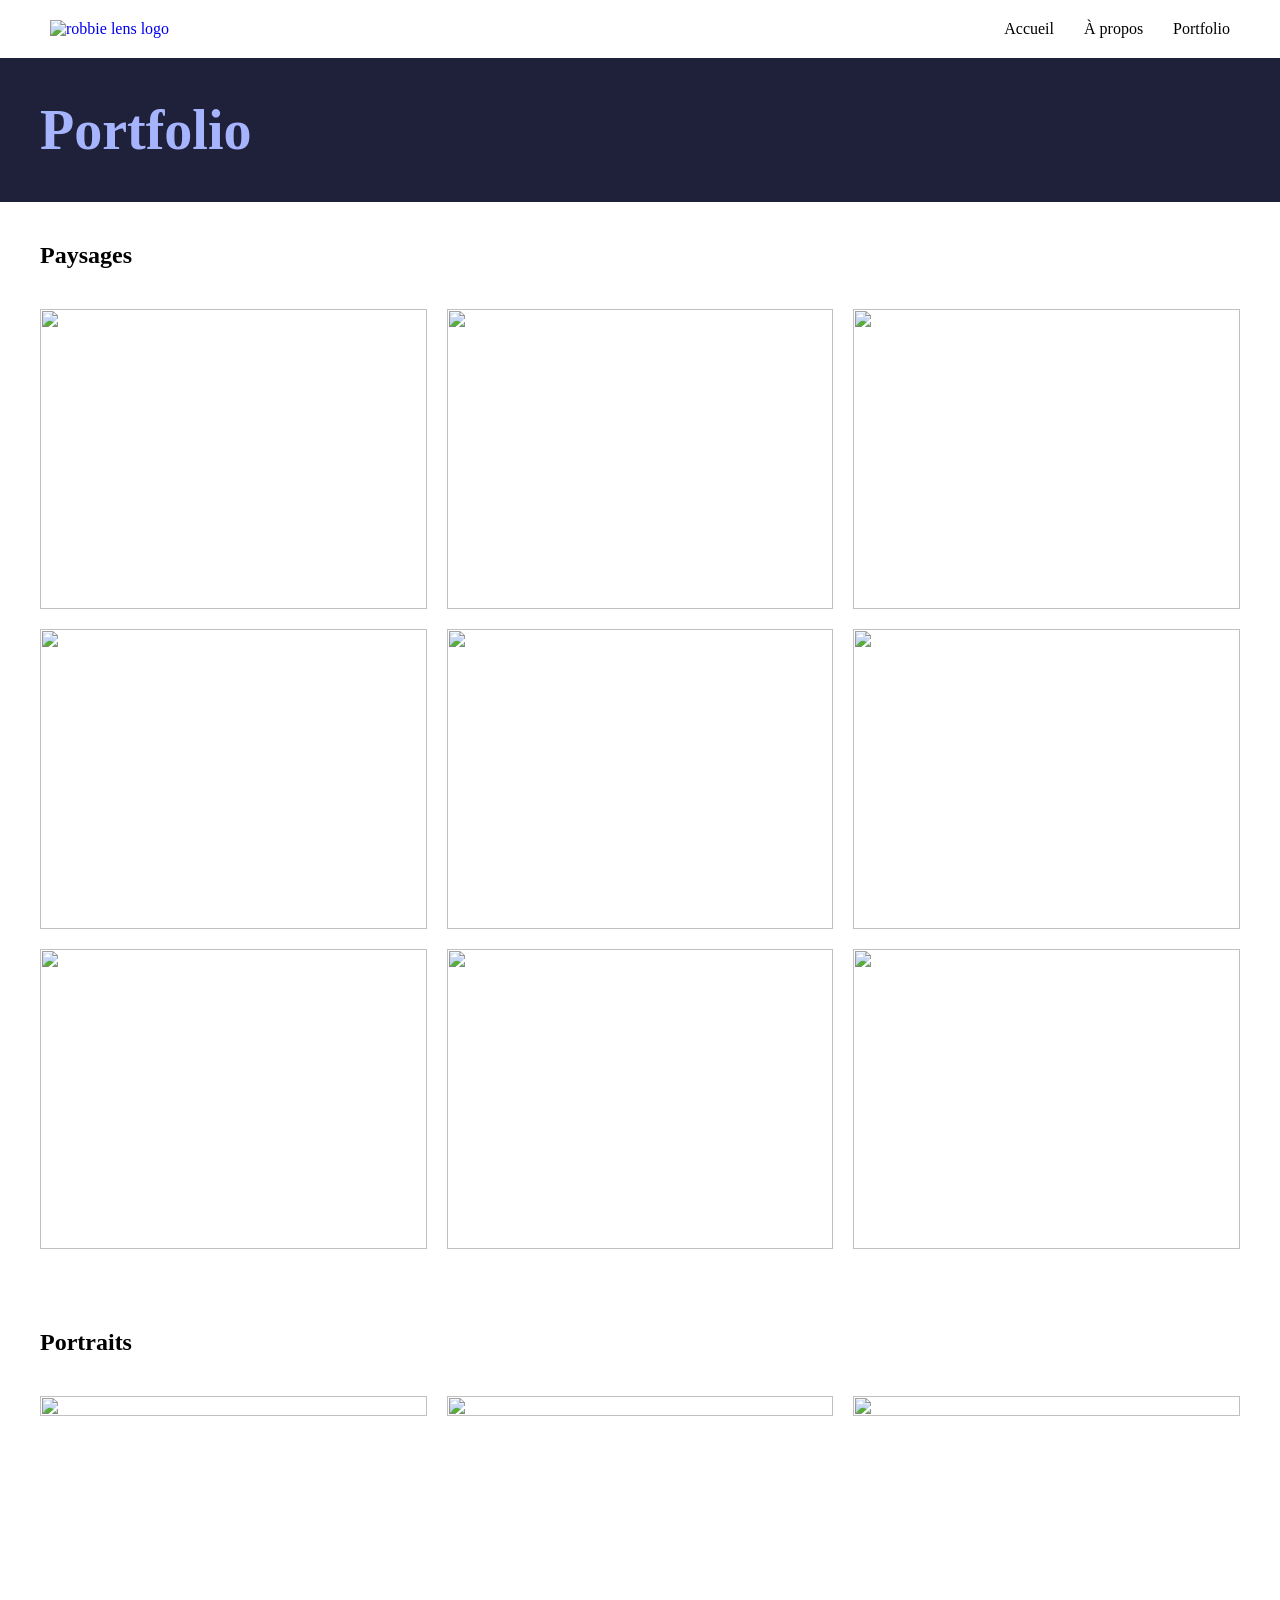
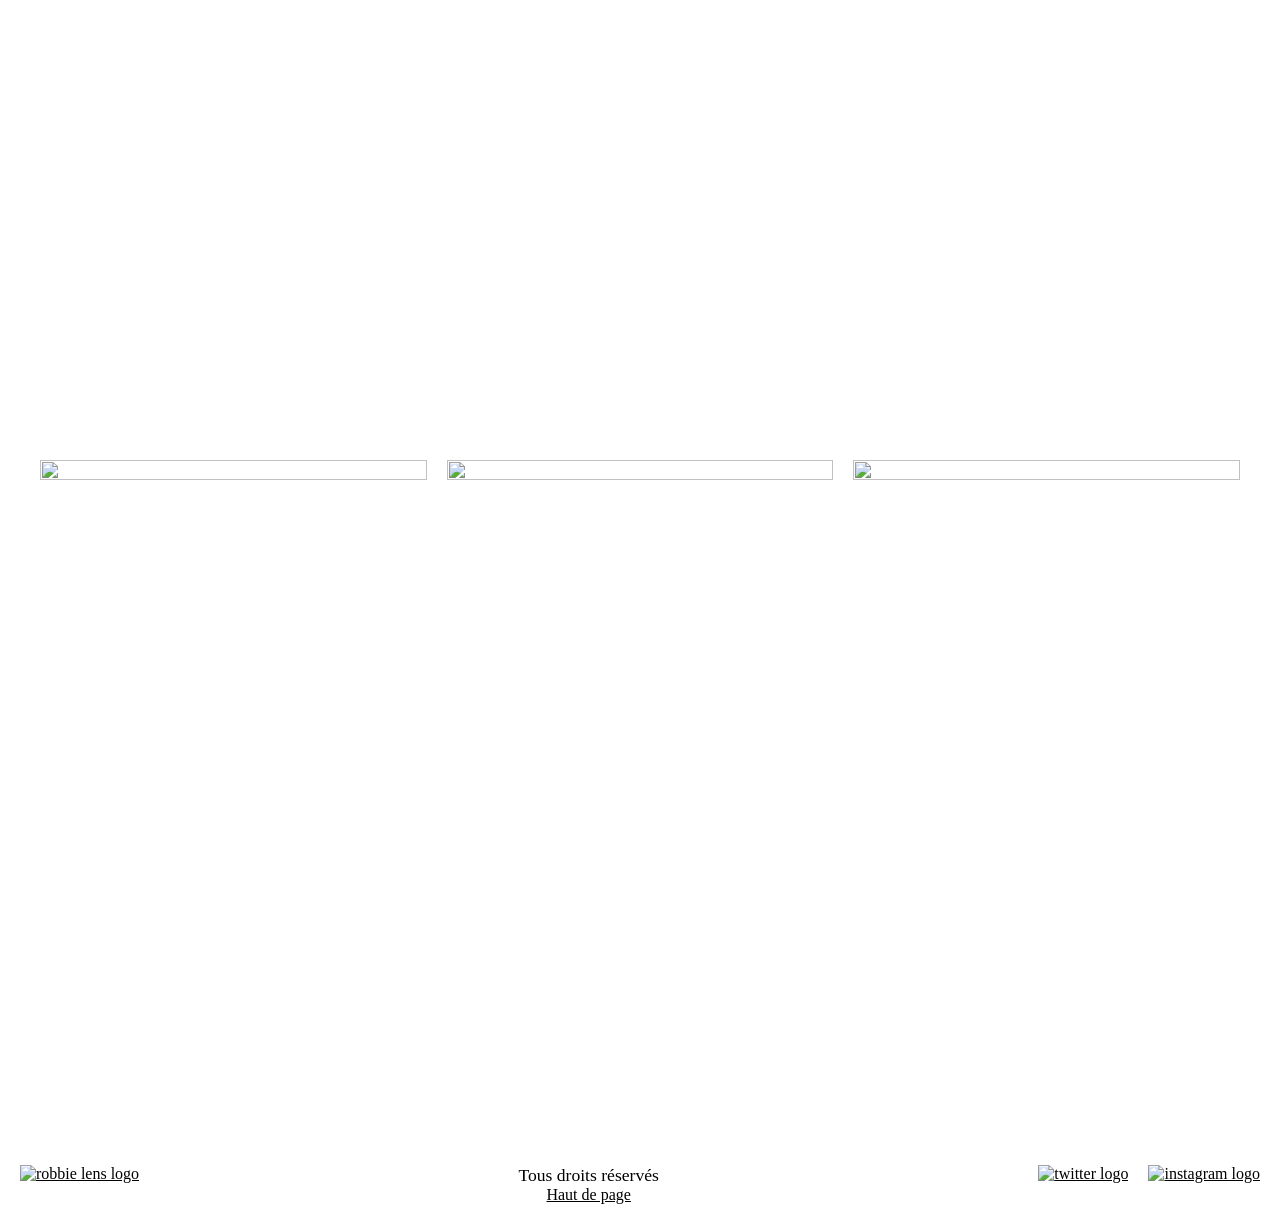
==== 2026-27/S1/R102-web/TD1/projet/portfolio.html @ 9687c90e "12/10" ====
<!DOCTYPE html>
<html lang="en">
<head>
    <meta charset="UTF-8">
    <meta name="viewport" content="width=device-width, initial-scale=1.0">
    <title>Portfolio</title>
    <link rel="stylesheet" href="./style.css">
</head>
<body>
    <header>
        <a href="./index.html">
            <img src="./assets/img/logo.png" alt="robbie lens logo">
        </a>
        <nav>
            <a href="./index.html">Accueil</a>
            <a href="./a-propos.html">À propos</a>
            <a href="./portfolio.html">Portfolio</a>
        </nav>
    </header>
    <main>
        <section class="portfolio">
            <h1>Portfolio</h1>
            <h2>Paysages</h2>
            <div class="paysages">
                <img src="./assets/img/portfolio/paysage1.jpg" alt="">
                <img src="./assets/img/portfolio/paysage2.jpg" alt="">
                <img src="./assets/img/portfolio/paysage3.jpg" alt="">
                <img src="./assets/img/portfolio/paysage4.jpg" alt="">
                <img src="./assets/img/portfolio/paysage5.jpg" alt="">
                <img src="./assets/img/portfolio/paysage6.jpg" alt="">
                <img src="./assets/img/portfolio/paysage7.jpg" alt="">
                <img src="./assets/img/portfolio/paysage8.jpg" alt="">
                <img src="./assets/img/portfolio/paysage9.jpg" alt="">
            </div>
            <h2>Portraits</h2>
            <div class="portraits">
                <img src="./assets/img/portfolio/portrait1.jpg" alt="">
                <img src="./assets/img/portfolio/portrait2.jpg" alt="">
                <img src="./assets/img/portfolio/portrait3.jpg" alt="">
                <img src="./assets/img/portfolio/portrait4.jpg" alt="">
                <img src="./assets/img/portfolio/portrait5.jpg" alt="">
                <img src="./assets/img/portfolio/portrait6.jpg" alt="">
            </div>
        </section>
    </main>
    <footer>
        <div>
            <a href="./index.html">
                <img src="./assets/img/logo.png" alt="robbie lens logo">
            </a>
        </div>
        <div class="rights">
            <p>Tous droits réservés</p>
            <a href="index.html">Haut de page</a>
        </div>
        <div class="social">
            <a target="_blank" href="https://twitter.com/" >
                <img height="50px" src="./assets/img/twitter_logo.webp" alt="twitter logo">
            </a>
            <a target="_blank" href="https://instagram.com">
                <img height="50px" src="./assets/img/instagram_logo.webp" alt="instagram logo">
            </a>
        </div>
    </footer>
</body>
</html>
---- 2026-27/S1/R102-web/TD1/projet/style.css ----
@font-face {
    font-family: Montserrat;
    src: url(./assets/fonts/Montserrat-VariableFont_wght.ttf);
}
@font-face {
    font-family: Manrope;
    src: url(./assets/fonts/Manrope-VariableFont_wght.ttf);
}

:root {
    --background-color: #1F2039;
    --primary-color: #242424;
    --secondary-color: #F9F8FF;
    --first-gradient-color: #8E86B5;
    --second-gradient-color: #ACAEED;
    --title-color: #A5B4FC;
}

* {
    margin: 0;
    padding: 0;
}

header {
    display: flex;
    justify-content: space-between;
    padding: 20px 50px 20px 50px;
    background-color: white;
    align-items: center;
}

nav {
    display: flex;
    gap: 30px;
}

nav > a {
    color: black;
}

h1 {
    font-size: 3.5em;
    color: var(--title-color);
    font-family: Montserrat;
}

p {
    font-size: 1.1em;
    font-family: Manrope;
    color: white;
}

li {
    font-size: 1.1em;
    font-family: Manrope;
}

a {
    font-size: 1em;
    font-family: Manrope;
    text-decoration: none;
}

a:hover {
    text-decoration: underline;
}

.cta:hover {
    text-decoration: none;
    background: linear-gradient(#696484, #8788ba);
}

header img:hover {
    opacity: 0.5;
}

footer img:hover {
    opacity: 0.5;
}

.content {
    display: flex;
    align-items: flex-start;
    padding: 10%;
    gap: 50px;
    background: var(--background-color);
}

.content > * > img {
    height: 100%;
    width: min(100%, 350px);
}

.content > div {
    width: 50%;
    display: flex;
    flex-direction: column;
    gap: 10px;
}

strong {
    color: var(--first-gradient-color);
}

.contact {
    padding: 20px;
    background: linear-gradient(var(--first-gradient-color), var(--second-gradient-color));
    border-radius: 50px;
    color: var(--secondary-color);
    margin-top: 20px;
}

.content > div > section {
    display: flex;
    flex-direction: column;
    align-items: start;
    gap: 10px;
}

footer {
    color: black;
    padding: 20px;
    display: flex;
    gap: 20px;
    justify-content: space-between;
}

footer * {
    color: black;
}

.title {
    text-align: center;
    margin: 20px;
}

.services {
    margin-top: 10px;
    color: var(--secondary-color);
    font-family: Manrope;
}

.a-propos {
    width: 50%;
    padding: 10px;
    border-right: solid 1px #8e86b5;
    border-bottom: solid 1px #8e86b5;
    border-bottom-right-radius: 5px;
}

footer a {
    color: black;
    text-decoration: underline;
}

.carre-contenu {
    padding: 50px;
}

.portfolio-preview {
    margin-top: 20px;
    display: flex;
    flex-wrap: wrap;
    overflow: hidden;
    width: 100%;
    height: 10%;
    gap: 15px;
    justify-content: center;
}

.portfolio-preview > img {
    width: min(30%, 500px);
    object-fit: cover;
    object-position: center;
}

.rights {
    display: flex;
    flex-direction: column;
    align-items: center;
}

.social {
    display: flex;
    gap: 20px;
}

.last-project {
    text-align: center;
    font-family: Montserrat;
    margin: 10px;
}

.portfolio > h1 {
    background-color: var(--background-color);
    padding: 40px;
}

.portfolio > h2 {
    padding: 40px 40px 0 40px;
    font-family: Manrope;
}

.paysages {
    padding: 40px;
    display: grid;
    overflow: hidden;
    grid-template-columns: repeat(3, 1fr);
    gap: 20px;
}

.paysages > img {
    object-fit: cover;
    object-position: center;
    width: 100%;
    height: 300px;
}

.portraits {
    padding: 40px;
    display: grid;
    overflow: hidden;
    grid-template-columns: repeat(3, 1fr);
    gap: 20px;
}

.portraits > img {
    object-fit: cover;
    object-position: center;
    width: 100%;
    height: auto;
    aspect-ratio: 9/15;
}
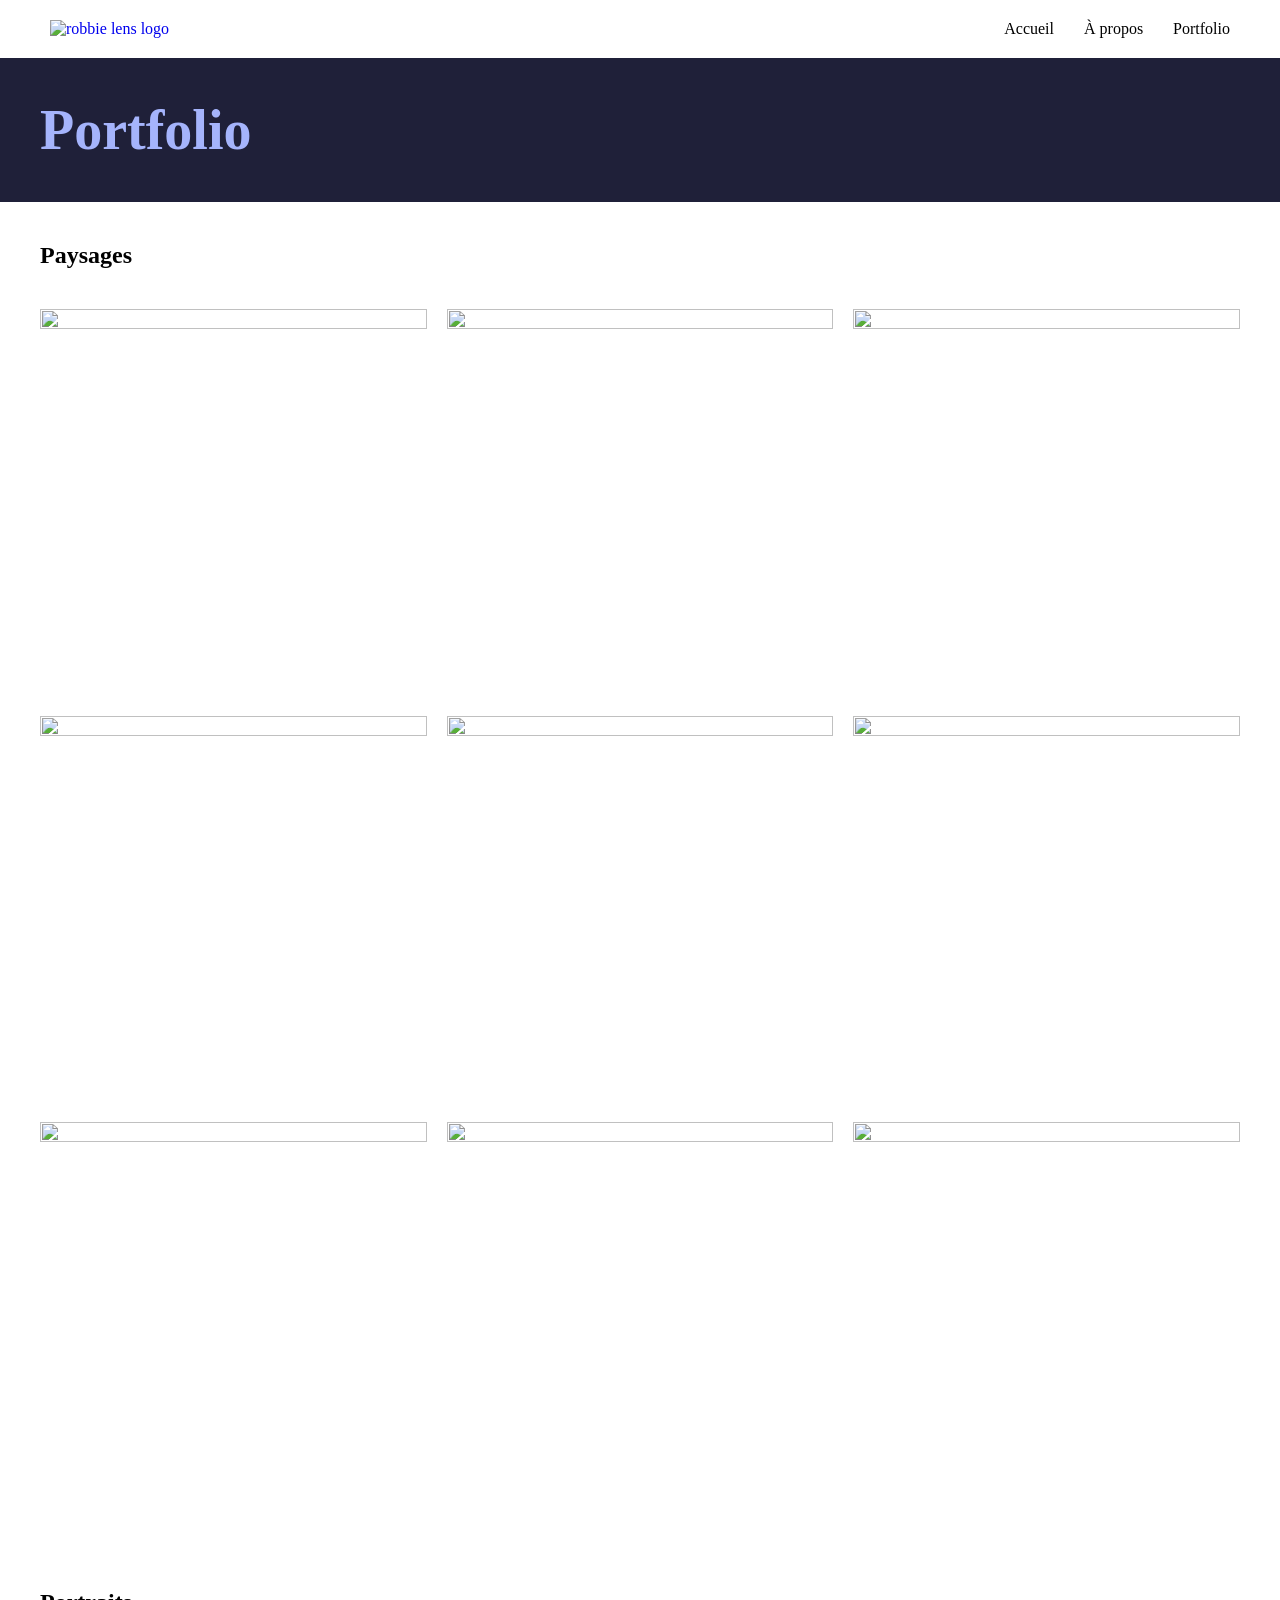
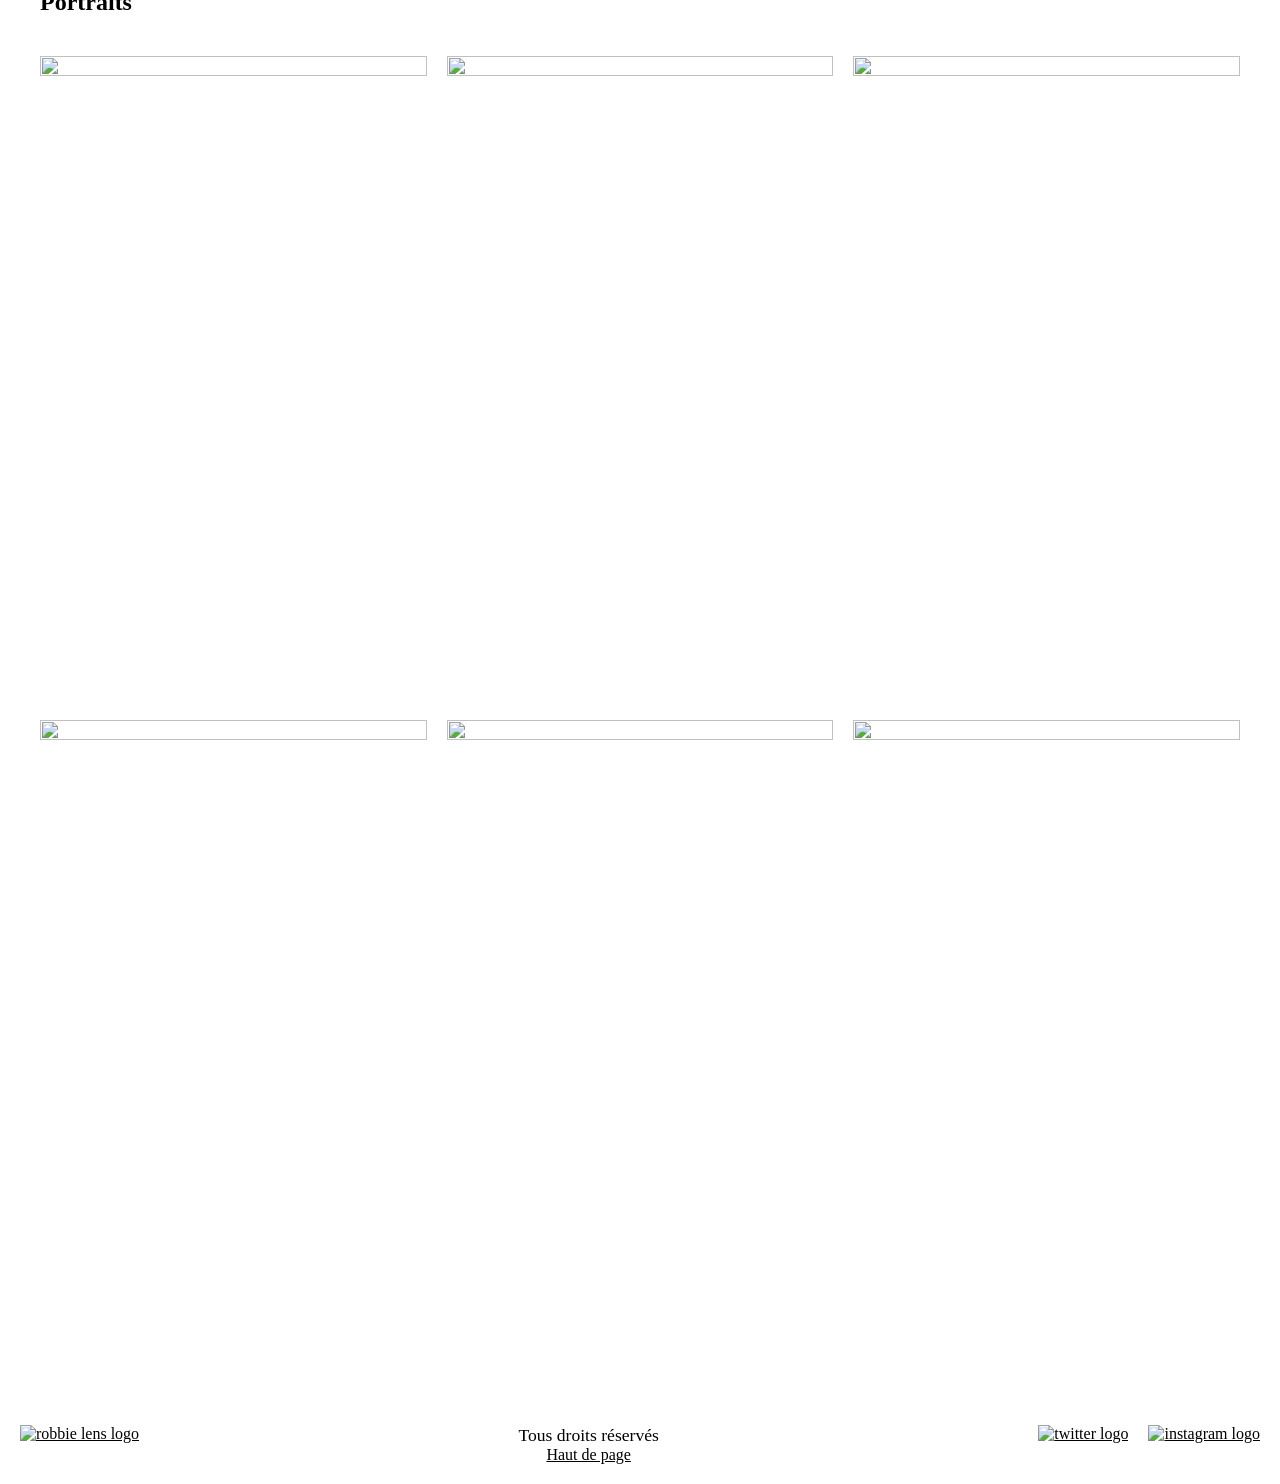
==== commit bd20e89f: "02/11" ====
--- a/2026-27/S1/R102-web/TD1/projet/portfolio.html
+++ b/2026-27/S1/R102-web/TD1/projet/portfolio.html
@@ -22,24 +22,70 @@
             <h1>Portfolio</h1>
             <h2>Paysages</h2>
             <div class="paysages">
-                <img src="./assets/img/portfolio/paysage1.jpg" alt="">
-                <img src="./assets/img/portfolio/paysage2.jpg" alt="">
-                <img src="./assets/img/portfolio/paysage3.jpg" alt="">
-                <img src="./assets/img/portfolio/paysage4.jpg" alt="">
-                <img src="./assets/img/portfolio/paysage5.jpg" alt="">
-                <img src="./assets/img/portfolio/paysage6.jpg" alt="">
-                <img src="./assets/img/portfolio/paysage7.jpg" alt="">
-                <img src="./assets/img/portfolio/paysage8.jpg" alt="">
-                <img src="./assets/img/portfolio/paysage9.jpg" alt="">
+                <a href="./assets/img/portfolio/paysage1.jpg">
+                    <img src="./assets/img/portfolio/paysage1.jpg" alt="">
+                    <div class="img-hover" hidden>Voir la photo</div>
+                </a>
+                <a href="./assets/img/portfolio/paysage2.jpg">
+                    <img src="./assets/img/portfolio/paysage2.jpg" alt="">
+                    <div class="img-hover" hidden>Voir la photo</div>
+                </a>
+                <a href="./assets/img/portfolio/paysage3.jpg">
+                    <img src="./assets/img/portfolio/paysage3.jpg" alt="">
+                    <div class="img-hover" hidden>Voir la photo</div>
+                </a>
+                <a href="./assets/img/portfolio/paysage4.jpg">
+                    <img src="./assets/img/portfolio/paysage4.jpg" alt="">
+                    <div class="img-hover" hidden>Voir la photo</div>
+                </a>
+                <a href="./assets/img/portfolio/paysage5.jpg">
+                    <img src="./assets/img/portfolio/paysage5.jpg" alt="">
+                    <div class="img-hover" hidden>Voir la photo</div>
+                </a>
+                <a href="./assets/img/portfolio/paysage6.jpg">
+                    <img src="./assets/img/portfolio/paysage6.jpg" alt="">
+                    <div class="img-hover" hidden>Voir la photo</div>
+                </a>
+                <a href="./assets/img/portfolio/paysage7.jpg">
+                    <img src="./assets/img/portfolio/paysage7.jpg" alt="">
+                    <div class="img-hover" hidden>Voir la photo</div>
+                </a>
+                <a href="./assets/img/portfolio/paysage8.jpg">
+                    <img src="./assets/img/portfolio/paysage8.jpg" alt="">
+                    <div class="img-hover" hidden>Voir la photo</div>
+                </a>
+                <a href="./assets/img/portfolio/paysage9.jpg">
+                    <img src="./assets/img/portfolio/paysage9.jpg" alt="">
+                    <div class="img-hover" hidden>Voir la photo</div>
+                </a>
+                
             </div>
             <h2>Portraits</h2>
             <div class="portraits">
-                <img src="./assets/img/portfolio/portrait1.jpg" alt="">
-                <img src="./assets/img/portfolio/portrait2.jpg" alt="">
-                <img src="./assets/img/portfolio/portrait3.jpg" alt="">
-                <img src="./assets/img/portfolio/portrait4.jpg" alt="">
-                <img src="./assets/img/portfolio/portrait5.jpg" alt="">
-                <img src="./assets/img/portfolio/portrait6.jpg" alt="">
+                <a href="./assets/img/portfolio/portrait1.jpg">
+                    <img src="./assets/img/portfolio/portrait1.jpg" alt="">
+                    <div class="img-hover" hidden>Voir la photo</div>
+                </a>
+                <a href="./assets/img/portfolio/portrait2.jpg">
+                    <img src="./assets/img/portfolio/portrait2.jpg" alt="">
+                    <div class="img-hover" hidden>Voir la photo</div>
+                </a>
+                <a href="./assets/img/portfolio/portrait3.jpg">
+                    <img src="./assets/img/portfolio/portrait3.jpg" alt="">
+                    <div class="img-hover" hidden>Voir la photo</div>
+                </a>
+                <a href="./assets/img/portfolio/portrait4.jpg">
+                    <img src="./assets/img/portfolio/portrait4.jpg" alt="">
+                    <div class="img-hover" hidden>Voir la photo</div>
+                </a>
+                <a href="./assets/img/portfolio/portrait5.jpg">
+                    <img src="./assets/img/portfolio/portrait5.jpg" alt="">
+                    <div class="img-hover" hidden>Voir la photo</div>
+                </a>
+                <a href="./assets/img/portfolio/portrait6.jpg">
+                    <img src="./assets/img/portfolio/portrait6.jpg" alt="">
+                    <div class="img-hover" hidden>Voir la photo</div>
+                </a>
             </div>
         </section>
     </main>
--- a/2026-27/S1/R102-web/TD1/projet/style.css
+++ b/2026-27/S1/R102-web/TD1/projet/style.css
@@ -201,6 +201,10 @@
     font-family: Manrope;
 }
 
+.portfolio img {
+    display: block;
+}
+
 .paysages {
     padding: 40px;
     display: grid;
@@ -209,11 +213,11 @@
     gap: 20px;
 }
 
-.paysages > img {
+.paysages img {
     object-fit: cover;
     object-position: center;
     width: 100%;
-    height: 300px;
+    aspect-ratio: 1/1;
 }
 
 .portraits {
@@ -224,10 +228,27 @@
     gap: 20px;
 }
 
-.portraits > img {
+.portraits img {
     object-fit: cover;
     object-position: center;
     width: 100%;
     height: auto;
     aspect-ratio: 9/15;
+}
+
+.portfolio a {
+    position: relative;
+    color: white;
+}
+
+.portfolio a:hover .img-hover {
+    display: flex;
+    position: absolute;
+    top: 0;
+    bottom: 0;
+    left: 0;
+    right: 0;
+    align-items: center;
+    justify-content: center;
+    background: #0000009d;
 }
